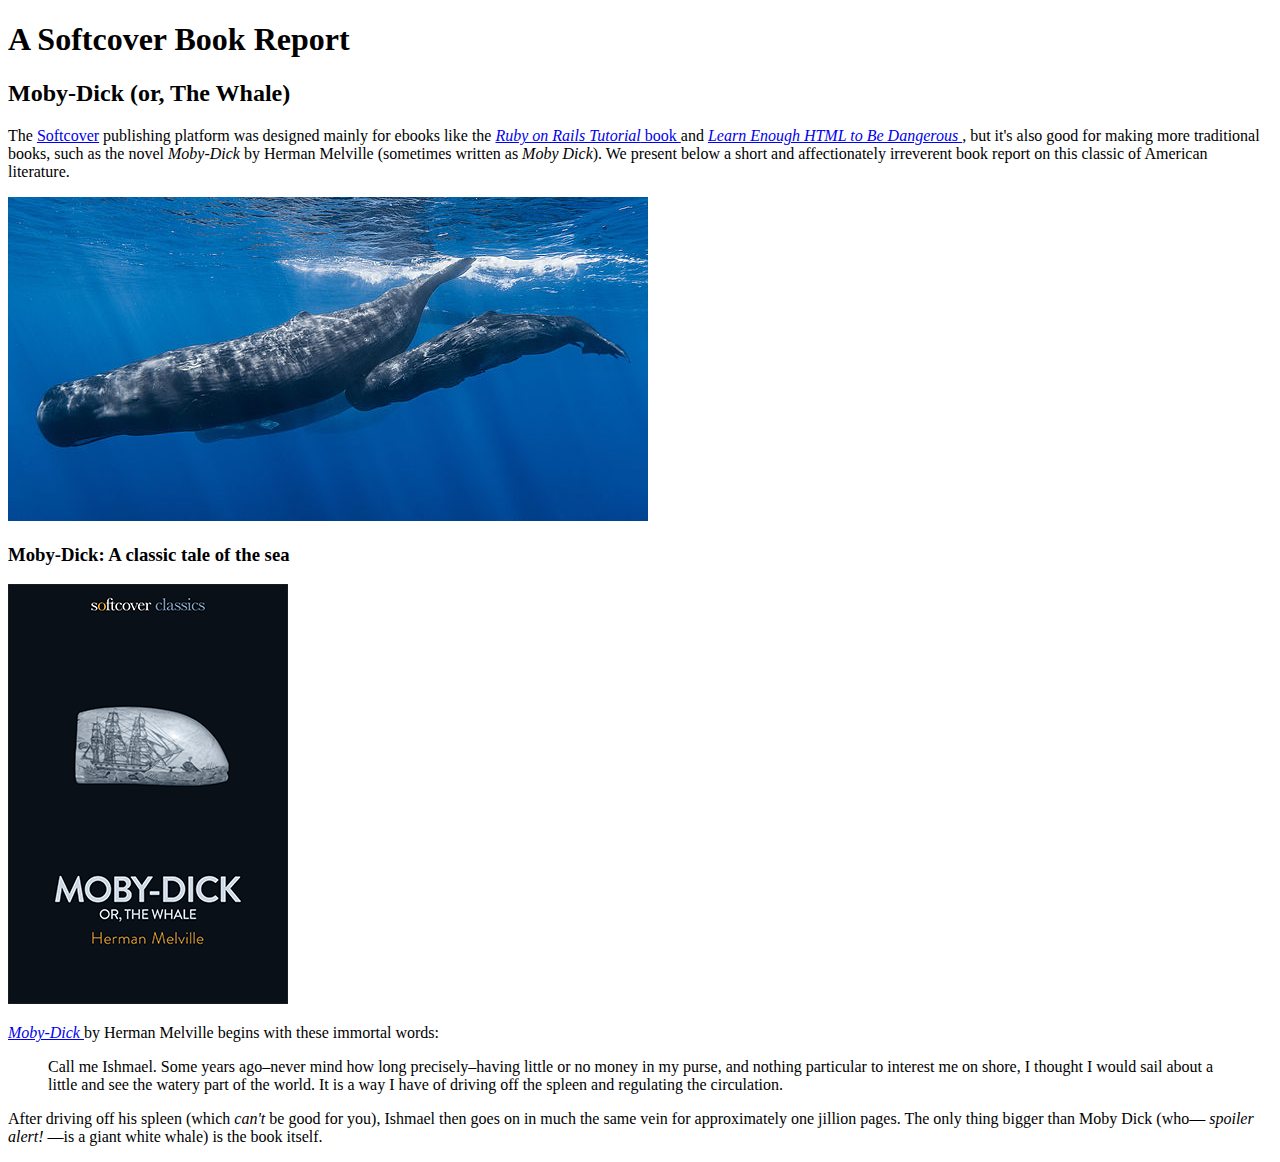
==== sample_website/moby_dick.html @ 83040b18 "End 3.3" ====
﻿<!DOCTYPE html>
<html lang="en-us">
<head>
  <title>Moby Dick</title>
  <meta charset="utf-8">
</head>
<body>

  <!-- much here to be styled, will do so in last section -->
  <header>
    <h1>A Softcover Book Report</h1>
    <h2>Moby-Dick (or, The Whale)</h2>
  </header>

  <div>
    <p>
      The <a href="https://www.softcover.io/">Softcover</a> publishing platform
      was designed mainly for ebooks like the
      <a href="https://railstutorial.org/book">
        <em>Ruby on Rails Tutorial</em>
        book
      </a> and <a href="https://learnenough.com/html">
        <em>
          Learn Enough
          HTML to Be Dangerous
        </em>
      </a>, but it's also good for making more
      traditional books, such as the novel <em>Moby-Dick</em> by Herman
      Melville (sometimes written as <em>Moby Dick</em>). We present below a
      short and affectionately irreverent book report on this classic of
      American literature.
    </p>
  </div>

  <a href="https://commons.wikimedia.org/wiki/File:Sperm_whale_pod.jpg">
    <img src="images/sperm_whales.jpg" alt="sperm whales">
  </a>
  <div>

    <h3>Moby-Dick: A classic tale of the sea</h3>

    <a href="https://www.softcover.io/read/6070fb03/moby-dick"
       target="_blank" rel="noopener">
      <img src="images/moby_dick.png" alt="Moby Dick">
    </a>

    <p>
      <a href="https://www.softcover.io/read/6070fb03/moby-dick"
         target="_blank" rel="noopener">
        <em>Moby-Dick</em>
      </a>
      by Herman Melville begins with these immortal words:
    </p>

    <blockquote>
      <p>
        <span>Call me Ishmael.</span> Some years ago–never mind how long
        precisely–having little or no money in my purse, and nothing
        particular to interest me on shore, I thought I would sail about a
        little and see the watery part of the world. It is a way I have of
        driving off the spleen and regulating the circulation.
      </p>
    </blockquote>

    <p>
      After driving off his spleen (which <em>can't</em> be good for you),
      Ishmael then goes on in much the same vein for approximately one
      jillion pages. The only thing bigger than Moby Dick (who—<em>
        spoiler
        alert!
      </em>—is a giant white whale) is the book itself.
    </p>
  </div>
</body>
</html>
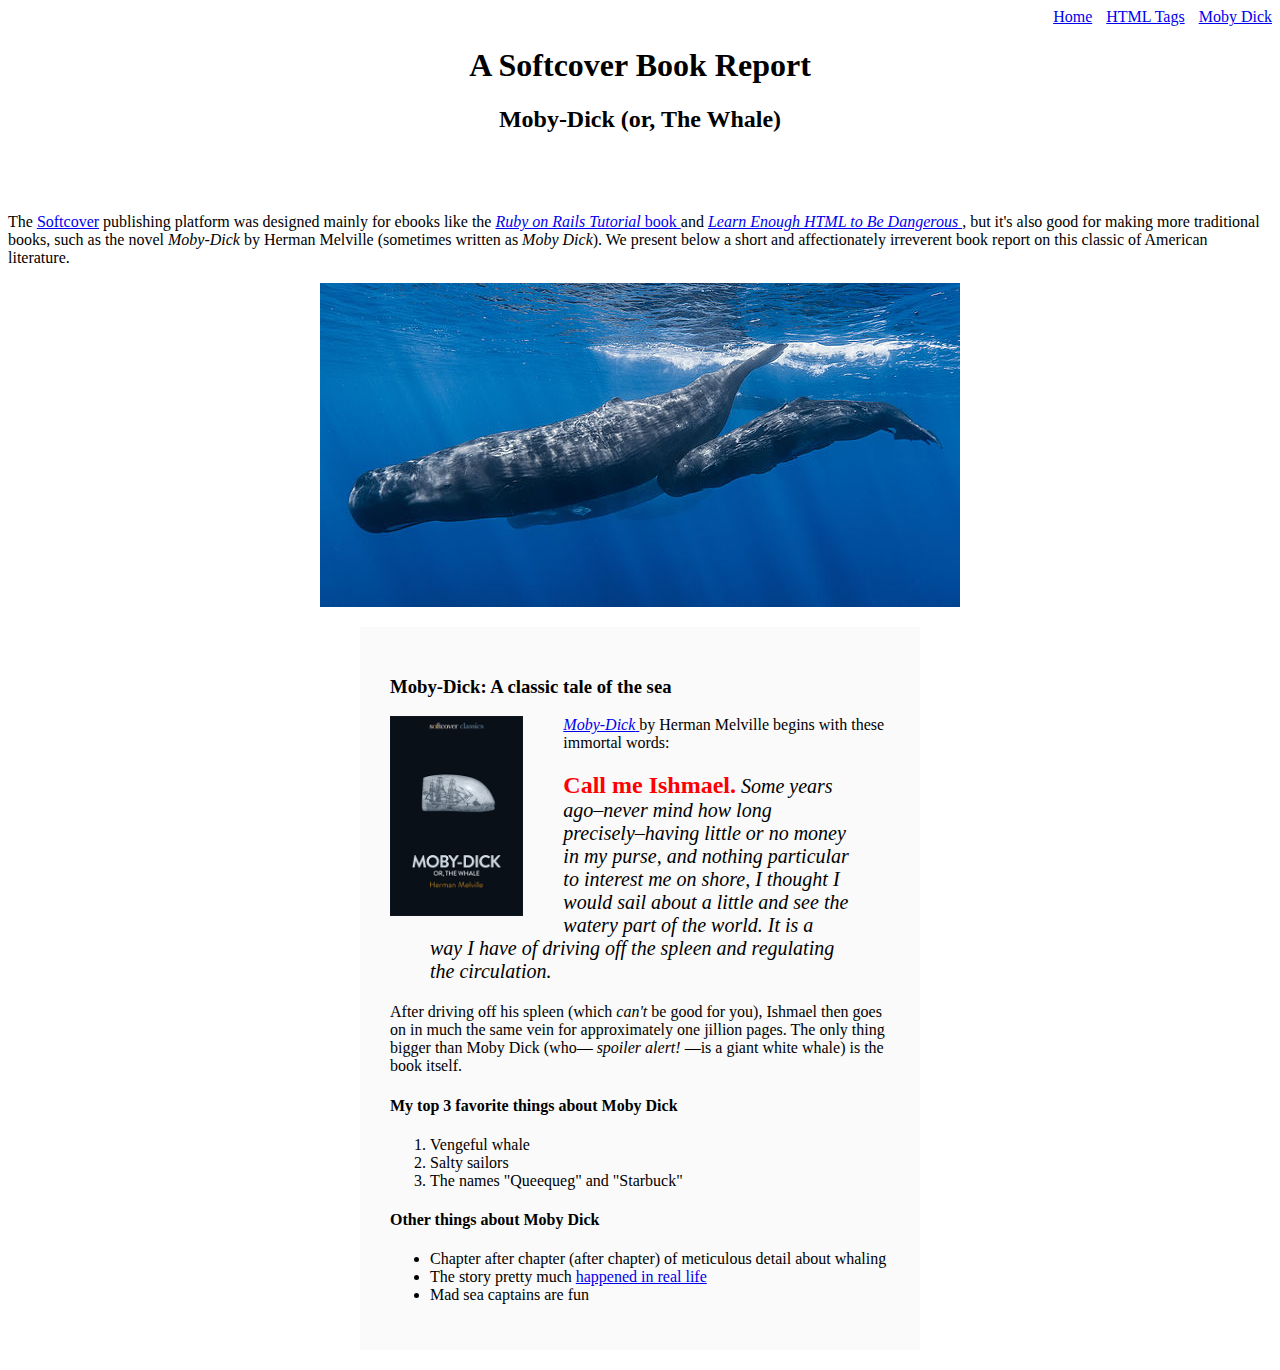
==== commit 1ddb893a: "End Chap 4" ====
--- a/sample_website/moby_dick.html
+++ b/sample_website/moby_dick.html
@@ -3,11 +3,17 @@
 <head>
   <title>Moby Dick</title>
   <meta charset="utf-8">
+  <link rel="stylesheet" href="css/main.css">
 </head>
 <body>
+  <div id="main-nav" class="nav-menu">
+    <a href="index.html">Home</a>
+    <a href="tags.html" class="nav-spacing">HTML Tags</a>
+    <a href="moby_dick.html" class="nav-spacing">Moby Dick</a>
+  </div>
 
   <!-- much here to be styled, will do so in last section -->
-  <header>
+  <header style="text-align: center; margin: 0 0 80px;">
     <h1>A Softcover Book Report</h1>
     <h2>Moby-Dick (or, The Whale)</h2>
   </header>
@@ -33,15 +39,19 @@
   </div>
 
   <a href="https://commons.wikimedia.org/wiki/File:Sperm_whale_pod.jpg">
-    <img src="images/sperm_whales.jpg" alt="sperm whales">
+    <img src="images/sperm_whales.jpg"
+         style="display: block; margin: 0 auto;">
   </a>
-  <div>
+
+  <div style="width: 500px; margin: 20px auto; padding: 30px;
+  background-color: #fafafa;">
 
     <h3>Moby-Dick: A classic tale of the sea</h3>
 
     <a href="https://www.softcover.io/read/6070fb03/moby-dick"
        target="_blank" rel="noopener">
-      <img src="images/moby_dick.png" alt="Moby Dick">
+      <img src="images/moby_dick.png" alt="Moby Dick" height="200px"
+           style="float: left; margin: 0 40px 0 0;">
     </a>
 
     <p>
@@ -52,9 +62,10 @@
       by Herman Melville begins with these immortal words:
     </p>
 
-    <blockquote>
+    <blockquote style="font-style: italic; font-size: 20px;">
       <p>
-        <span>Call me Ishmael.</span> Some years ago–never mind how long
+        <span style="font-style: normal; font-size: 24px; font-weight: bold;
+color: #ff0000;">Call me Ishmael.</span> Some years ago–never mind how long
         precisely–having little or no money in my purse, and nothing
         particular to interest me on shore, I thought I would sail about a
         little and see the watery part of the world. It is a way I have of
@@ -70,6 +81,29 @@
         alert!
       </em>—is a giant white whale) is the book itself.
     </p>
+    <h4>My top 3 favorite things about Moby Dick</h4>
+
+    <ol>
+      <li>Vengeful whale</li>
+      <li>Salty sailors</li>
+      <li>The names "Queequeg" and "Starbuck"</li>
+    </ol>
+
+    <h4>Other things about Moby Dick</h4>
+
+    <ul>
+      <li>
+        Chapter after chapter (after chapter) of meticulous detail about
+        whaling
+      </li>
+      <li>
+        The story pretty much
+
+        <a href="https://en.wikipedia.org/wiki/Essex_(whaleship)"
+           target="_blank" rel="noopener">happened in real life</a>
+      </li>
+      <li>Mad sea captains are fun</li>
+    </ul>
   </div>
 </body>
 </html>--- a/sample_website/css/main.css
+++ b/sample_website/css/main.css
@@ -0,0 +1,7 @@
+﻿.nav-menu {
+    text-align: right;
+}
+
+.nav-spacing {
+    margin: 0 0 0 10px;
+}
